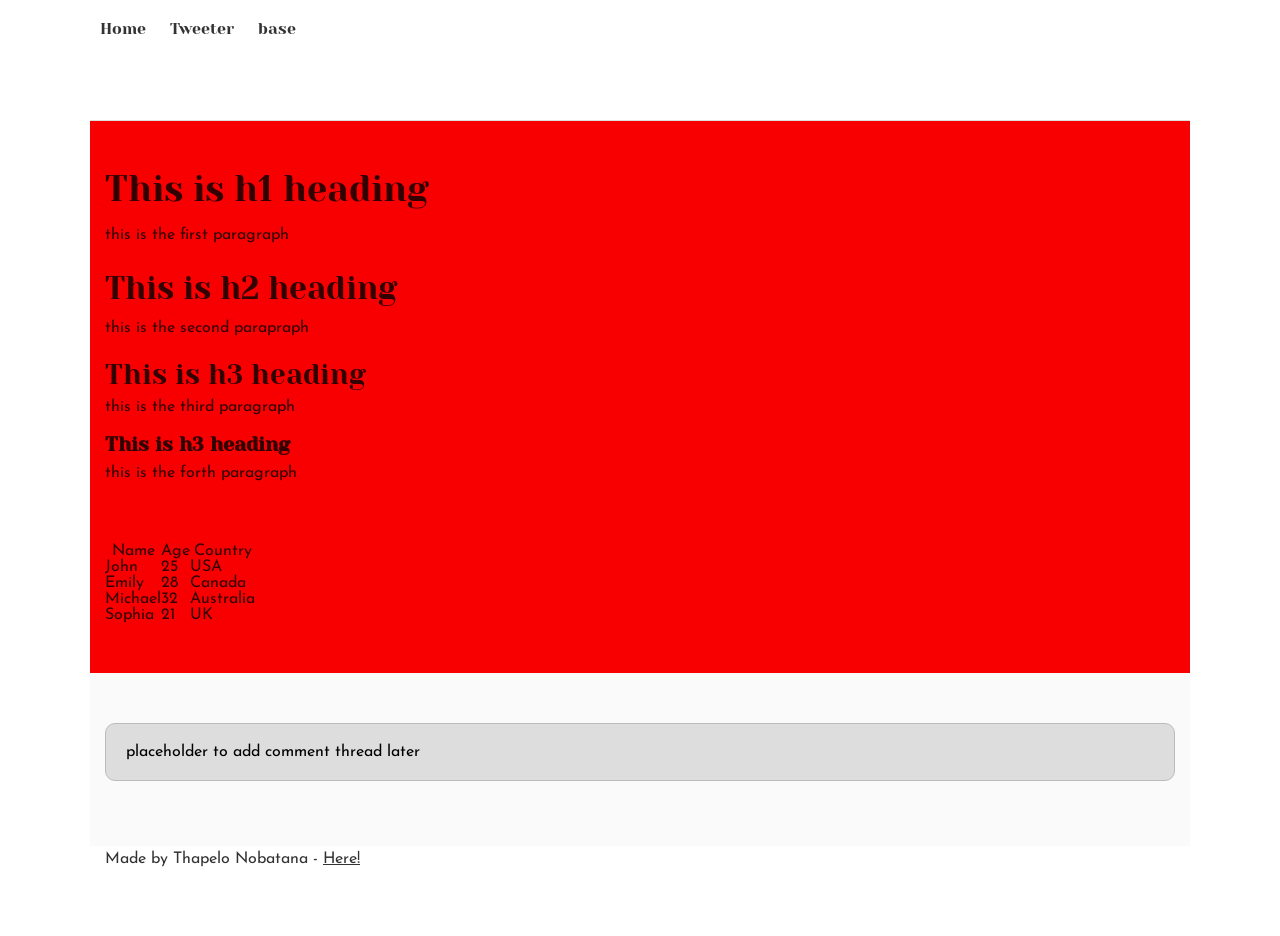
==== css_basic/index.html @ ac9c6da2 "feat: set up css_basic directory with initial HTML and CSS files" ====
<!DOCTYPE html>
<html lang="en">
<head>
    <meta charset="UTF-8">
    <meta name="viewport" content="width=device-width, initial-scale=1.0">
    <link href="styles.css" rel="stylesheet" >
    <link href="base.css" rel="stylesheet" >
    <title>Document</title>

</head>
<body>
    <header>
        <ul>
            <li><a href="index.html">Home</a></li>
            <li><a href="tweets.html">Tweeter</a></li>
            <li><a href="base_index.html">base</a></li>
        </ul>
    </header>
    <main>
        <article>
             <h1>This is h1 heading</h1>
            <p>this is the first paragraph</p>
            <h2>This is h2 heading</h2>
            <p>this is the second parapraph</p>
            <h3>This is h3 heading</h3>
            <p>this is the third paragraph</p>
            <h4>This is h3 heading</h4>
            <p>this is the forth paragraph</p>
            <a href="https://i.ibb.co/gTDZZT8/ALX-Logo-07.png">click here!</a>
          
            <p><a href="tweets.html">View my tweets</a></p>
            <table>
                <thead>
                    <tr>
                        <th>Name</th>
                        <th>Age</th>
                        <th>Country</th>
                   </tr>
                </thead>
                <tbody>
                    <tr>
                        <td>John</td>
                        <td>25</td>
                        <td>USA</td>
                    </tr>
                    <tr>
                        <td>Emily</td>
                        <td>28</td>
                        <td>Canada</td>
                    </tr>
                    <tr>
                        <td>Michael</td>
                        <td>32</td>
                        <td>Australia</td>
                    </tr>
                    <tr>
                        <td>Sophia</td>
                        <td>21</td>
                        <td>UK</td>
                    </tr>
                </tbody>
            </table>
        </article>
        <aside>
            <p>placeholder to add comment thread later</p>
        </aside>
    </main>
    <footer>
        <p>Made by Thapelo Nobatana - <a href="#" target="_blank">Here!</a></p>
    </footer>
</body>
</html>
---- css_basic/base.css ----
/* Importing webfonts */
/* (If you're learning CSS, you should disregard that) */

@import url(https://fonts.googleapis.com/css?family=Yeseva+One);
@import url(https://fonts.googleapis.com/css?family=Josefin+Sans:400,700,700italic,400italic);


/* CSS reset rules */

html, body {
	height: 100%;
	min-height: 100%;
}
html, body, div, span, applet, object, iframe,
h1, h2, h3, h4, h5, h6, p, blockquote, pre,
a, abbr, acronym, address, big, cite, code,
del, dfn, img, ins, kbd, q, s, samp,
small, strike, sub, sup, tt, var,
b, u, i, center,
dl, dt, dd,
fieldset, form, label, legend,
table, caption, tbody, tfoot, thead, tr, th, td,
article, aside, canvas, details, embed, 
figure, figcaption, footer, header, hgroup, 
menu, nav, output, ruby, section, summary,
time, mark, audio, video {
	margin: 0;
	padding: 0;
	border: 0;
	font-size: 100%;
	font: inherit;
	vertical-align: baseline;
}
/* HTML5 display-role reset for older browsers */
article, aside, details, figcaption, figure, 
footer, header, hgroup, menu, nav, section {
	display: block;
}
body {
	line-height: 1;
}
blockquote, q {
	quotes: none;
}
blockquote:before, blockquote:after,
q:before, q:after {
	content: '';
	content: none;
}
table {
	border-collapse: collapse;
	border-spacing: 0;
}


/* Fonts and colors */

body {
	font-family: 'Josefin Sans', serif;
	color: rgba(0, 0, 0, 0.8);
}
h1, h2, h3, h4, h5, h6, header {
	font-family: 'Yeseva One', sans-serif;
}
article {
    background-color: #F80002;
}
header {
	border-bottom: 1px solid rgb(221,221,221);
	transition: border-bottom-color 1s ease;
}
header a {
	color: rgba(0, 0, 0, 0.8);
}
aside {
	background: #FAFAFA;
}
aside p {
	border: 1px solid #bbb;
	background: #ddd;
	color: black;
}
footer a {
	color: rgba(0, 0, 0, 0.8);
}
a {
	color: #F80002;
}


/* Positioning and margins */

@media (min-width: 1100px) {
	body {
		width: 1100px;
		margin: 0 auto;
	}
}

article {
	padding: 50px 15px;
}
article > *:first-child {
	margin-top: 0;
}
aside {
	padding: 50px 15px;
}
header .right {
	float: right;
	margin: 0 10px 15px;
}


/* Header */
header {
	padding: 20px 0;
	height: 80px;
}
header ul {
	list-style: none;
	margin: 0;
	padding: 0;
}
header li {
	display: inline;
	vertical-align:middle;
}
header li:first-child {
	margin: 0;
}
header li a {
	margin: 0 10px;
}
header li.logo {
	font-size: 36px;
}
header a {
	text-decoration: none;
}


/* Aside */

aside p {
	border-radius: 10px;
	padding: 20px 20px;
}


/* Footer */

footer {
	padding: 5px 15px;
	height: 80px;
}


/* Text styles and margins */

p {
	margin-bottom: 15px;
}
h1 {
	font-size: 36px;
	margin: 40px 0 20px;
}
h2 {
	font-size: 32px;
	margin: 30px 0 15px;
}
h3 {
	font-size: 28px;
	margin: 25px 0 10px;
}
h4 {
	font-size: 20px;
	font-weight: bold;
	margin: 20px 0 10px;
}
h5 {
	font-size: 18px;
	font-weight: bold;
	margin: 15px 0 10px;
}
h6 {
	font-weight: bold;
	margin: 5px 0;
}

@media (max-width: 800px) {
  body.works_on_smartphone {
  	display: block;
  }
  body.works_on_smartphone main {
  	display: block;
  }
  header .right {
  	float: none;
  }
}
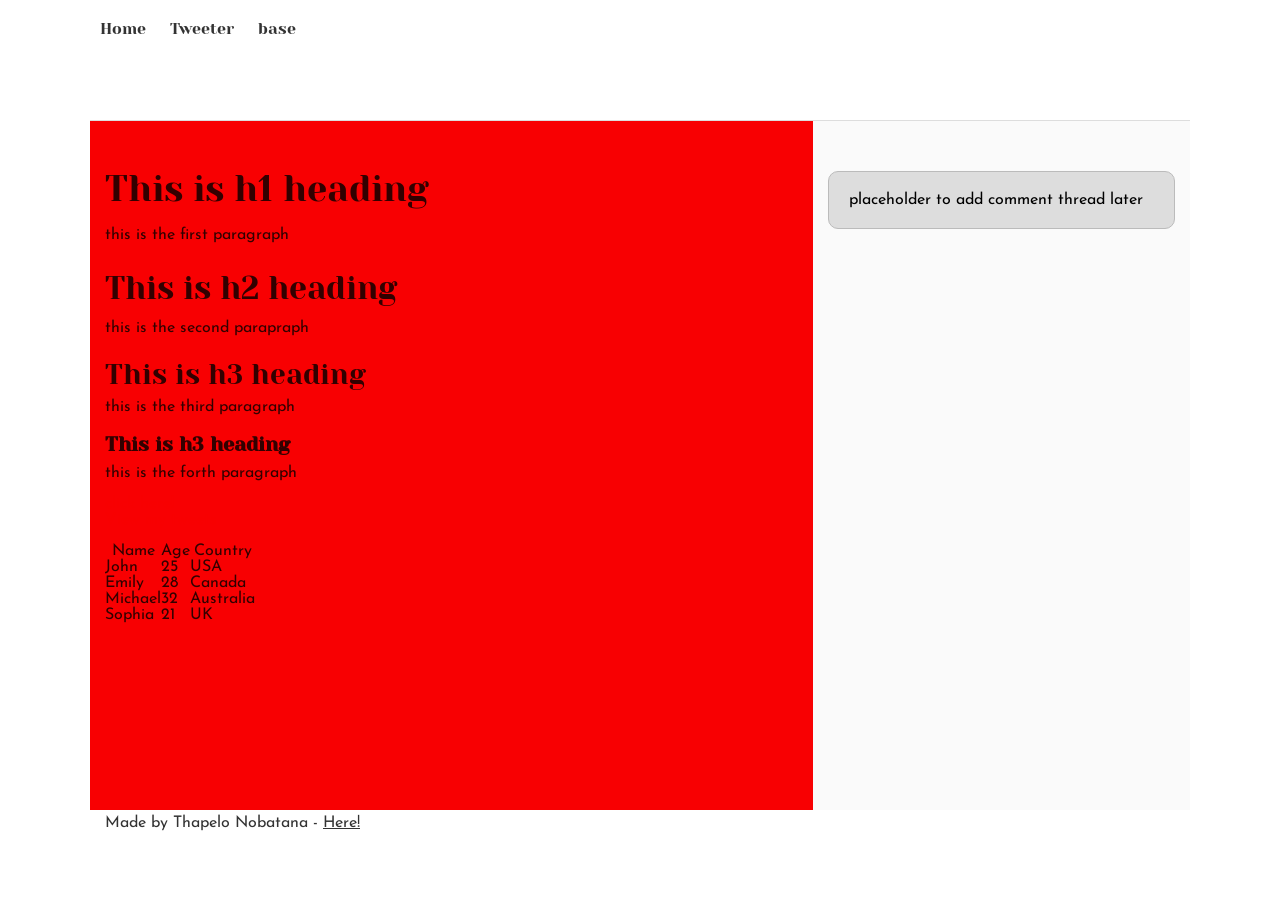
==== commit 73c9e5b0: "feat: improve mobile responsiveness with viewport meta and CSS class" ====
--- a/css_basic/index.html
+++ b/css_basic/index.html
@@ -8,7 +8,7 @@
     <title>Document</title>
 
 </head>
-<body>
+<body class="works_on_smartphone">
     <header>
         <ul>
             <li><a href="index.html">Home</a></li>
--- a/css_basic/styles.css
+++ b/css_basic/styles.css
@@ -0,0 +1,23 @@
+body , main {
+    display: flex;
+}
+
+body {
+    flex-direction: column;
+}
+
+main {
+    flex: auto;
+}
+
+article {
+    flex: 2;
+}
+
+aside {
+    flex: 1;
+}
+
+article , aside {
+    overflow-y: auto;
+}
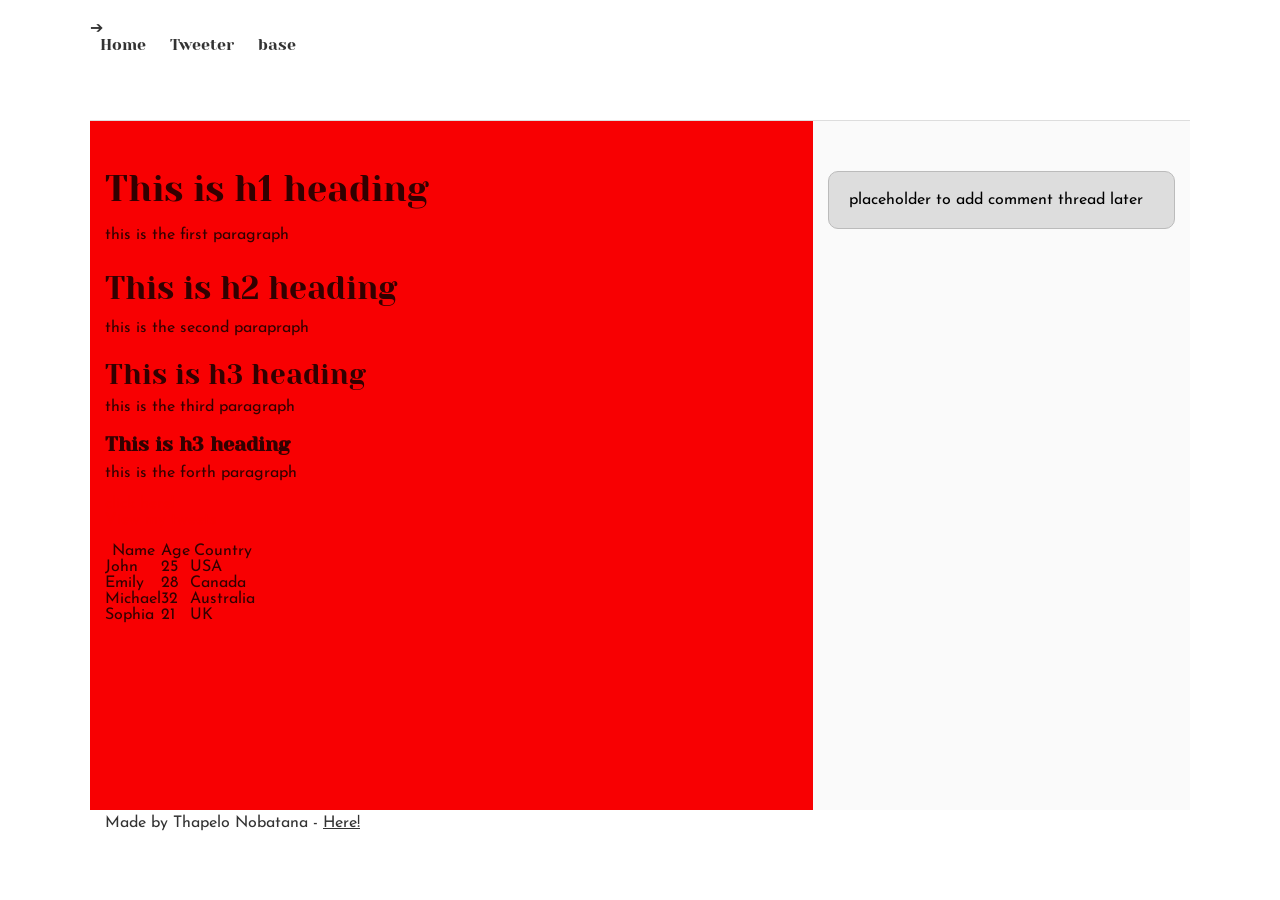
==== commit 98db57e0: "feat: customize styles and add logo to header" ====
--- a/css_basic/index.html
+++ b/css_basic/index.html
@@ -10,11 +10,14 @@
 </head>
 <body class="works_on_smartphone">
     <header>
-        <ul>
-            <li><a href="index.html">Home</a></li>
-            <li><a href="tweets.html">Tweeter</a></li>
-            <li><a href="base_index.html">base</a></li>
-        </ul>
+        <nav>
+            <div class="log">➔</div>
+            <ul>
+                <li><a href="index.html">Home</a></li>
+                <li><a href="tweets.html">Tweeter</a></li>
+                <li><a href="base_index.html">base</a></li>
+            </ul>
+        </nav>
     </header>
     <main>
         <article>
